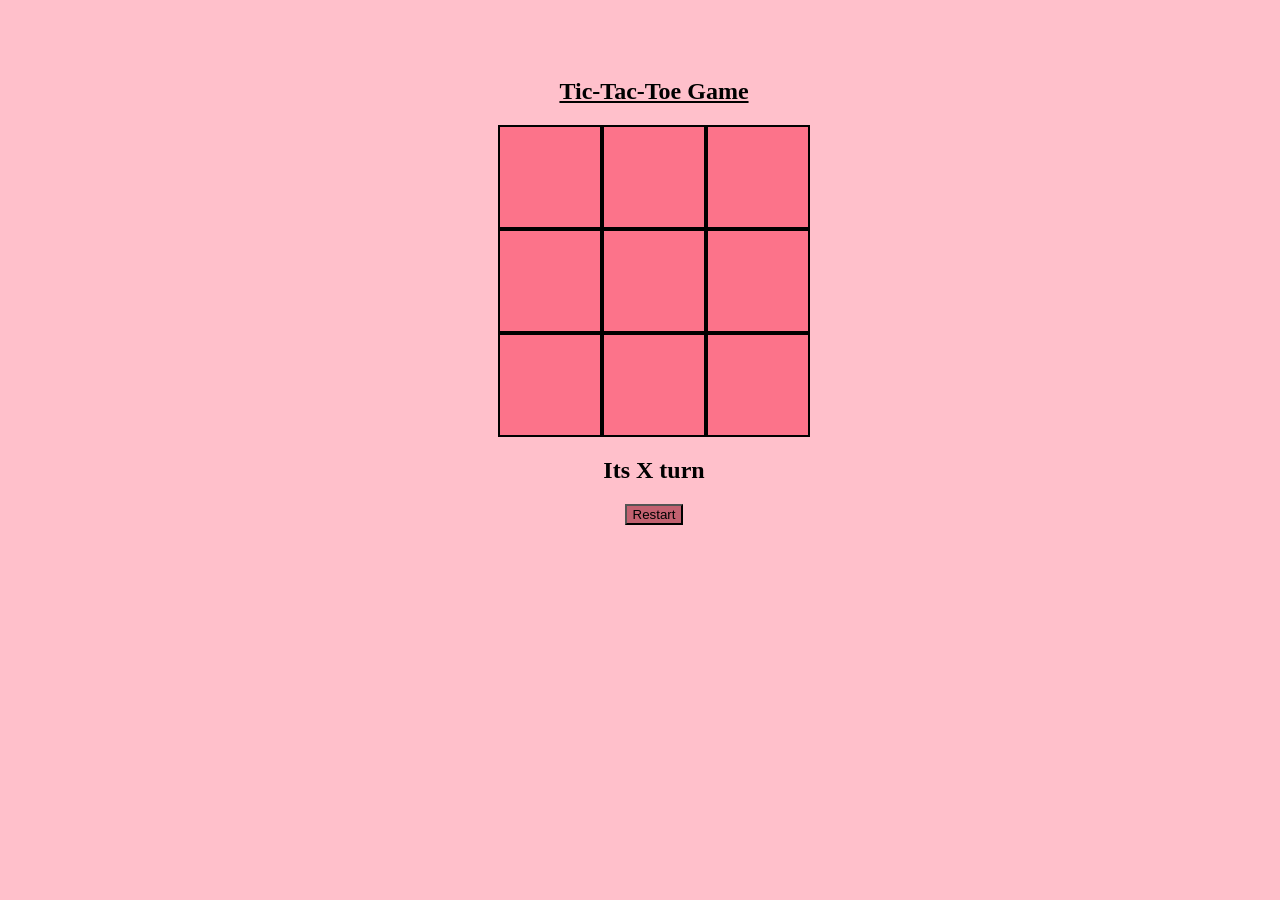
==== index.html @ 2a879380 "Update and rename tictactoe.html to index.html" ====
<!DOCTYPE html>
<html lang="en">
<head>
    <meta charset="UTF-8">
    <meta name="viewport" content="width=device-width, initial-scale=1.0">
    
    <link rel="stylesheet" href="tictactoe.css">
    <title>Tic-Tac-Toe</title>
</head>
<body>
    <section>
        <h1><u>Tic-Tac-Toe Game</u></h1>
        <div class="game--container">
            <div data-cell-index="0" class="cell"></div>
            <div data-cell-index="1" class="cell"></div>
            <div data-cell-index="2" class="cell"></div>
            <div data-cell-index="3" class="cell"></div>
            <div data-cell-index="4" class="cell"></div>
            <div data-cell-index="5" class="cell"></div>
            <div data-cell-index="6" class="cell"></div>
            <div data-cell-index="7" class="cell"></div>
            <div data-cell-index="8" class="cell"></div>
        </div>
        <h2 class="game--status">Game Status</h2>
        <button class="game--restart">Restart</button>
    </section>
    
    <script src="tictactoe.js"></script>
</body>
</html>
---- tictactoe.css ----
body{
    font-family: Georgia, 'Times New Roman', Times, serif;
    position: absolute;
    text-align: center;
    background-color: pink;
    margin-left:35% ;

}
section{
    text-align: center;
    padding: 50px;
    

}
.game--container{
    display: grid;
    grid-template-columns: repeat(3,auto)

    


}
.cell{
    font-family: "Permanent Marker",cursive;
    width: 100px;
    height: 100px;
    border:2px solid black;
    cursor: pointer;
    font-size: 60px;
    
    
    background-color: rgb(252, 115, 138);
}
button{
    background-color: rgb(194, 97, 112);

}
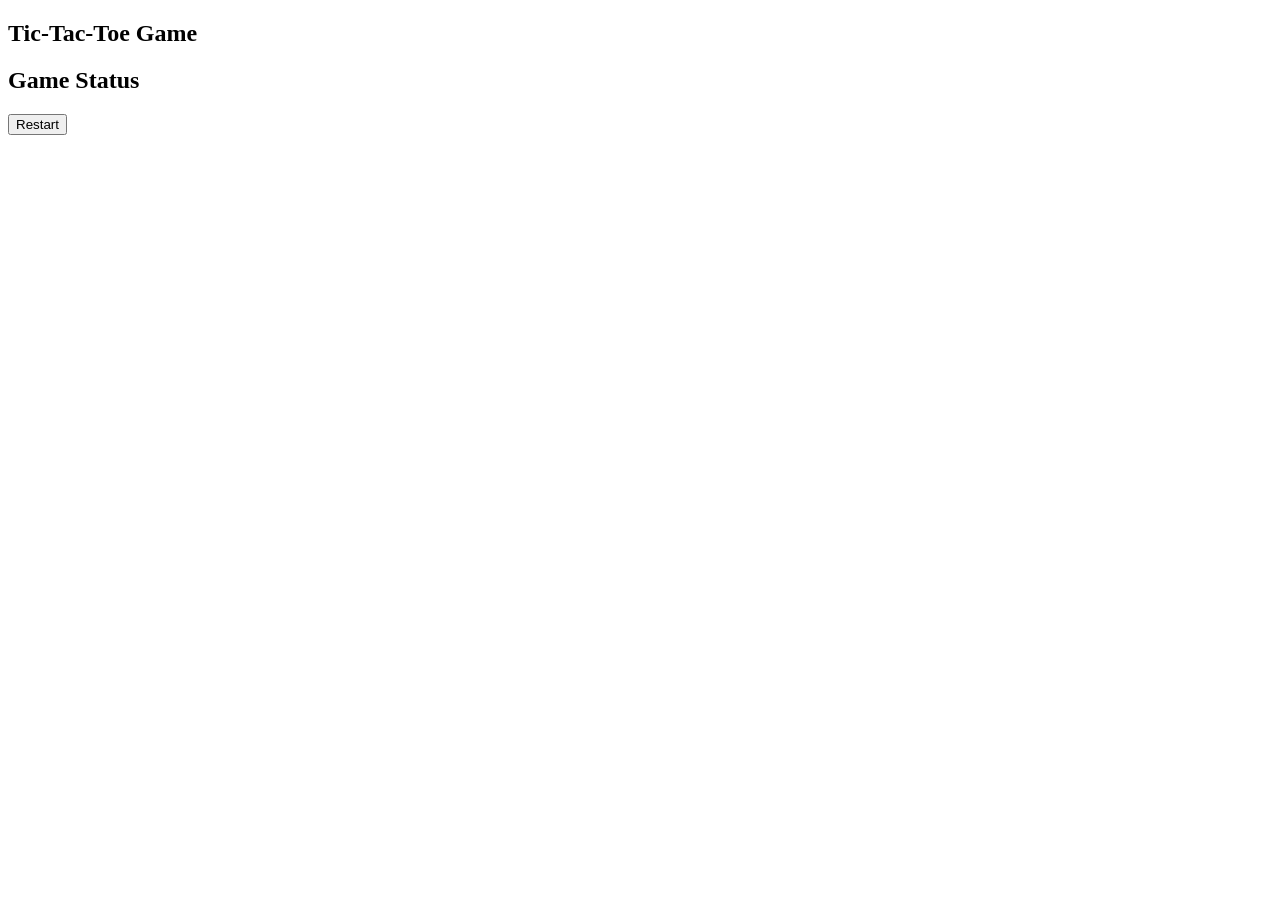
==== commit 328792f3: "Update index.html" ====
--- a/index.html
+++ b/index.html
@@ -1,30 +1,30 @@
 <!DOCTYPE html>
 <html lang="en">
 <head>
-    <meta charset="UTF-8">
-    <meta name="viewport" content="width=device-width, initial-scale=1.0">
-    
-    <link rel="stylesheet" href="tictactoe.css">
-    <title>Tic-Tac-Toe</title>
+  <meta charset="UTF-8" />
+  <meta name="viewport" content="width=device-width, initial-scale=1.0"/>
+  <title>Tic-Tac-Toe</title>
+  <link rel="stylesheet" href="index.css" />
+  <link href="https://fonts.googleapis.com/css2?family=Quicksand:wght@500&display=swap" rel="stylesheet">
 </head>
 <body>
-    <section>
-        <h1><u>Tic-Tac-Toe Game</u></h1>
-        <div class="game--container">
-            <div data-cell-index="0" class="cell"></div>
-            <div data-cell-index="1" class="cell"></div>
-            <div data-cell-index="2" class="cell"></div>
-            <div data-cell-index="3" class="cell"></div>
-            <div data-cell-index="4" class="cell"></div>
-            <div data-cell-index="5" class="cell"></div>
-            <div data-cell-index="6" class="cell"></div>
-            <div data-cell-index="7" class="cell"></div>
-            <div data-cell-index="8" class="cell"></div>
-        </div>
-        <h2 class="game--status">Game Status</h2>
-        <button class="game--restart">Restart</button>
-    </section>
-    
-    <script src="tictactoe.js"></script>
+  <section class="game-card">
+    <h1>Tic-Tac-Toe Game</h1>
+    <div class="game--container">
+      <div data-cell-index="0" class="cell"></div>
+      <div data-cell-index="1" class="cell"></div>
+      <div data-cell-index="2" class="cell"></div>
+      <div data-cell-index="3" class="cell"></div>
+      <div data-cell-index="4" class="cell"></div>
+      <div data-cell-index="5" class="cell"></div>
+      <div data-cell-index="6" class="cell"></div>
+      <div data-cell-index="7" class="cell"></div>
+      <div data-cell-index="8" class="cell"></div>
+    </div>
+    <h2 class="game--status">Game Status</h2>
+    <button class="game--restart">Restart</button>
+  </section>
+
+  <script src="index.js"></script>
 </body>
 </html>
